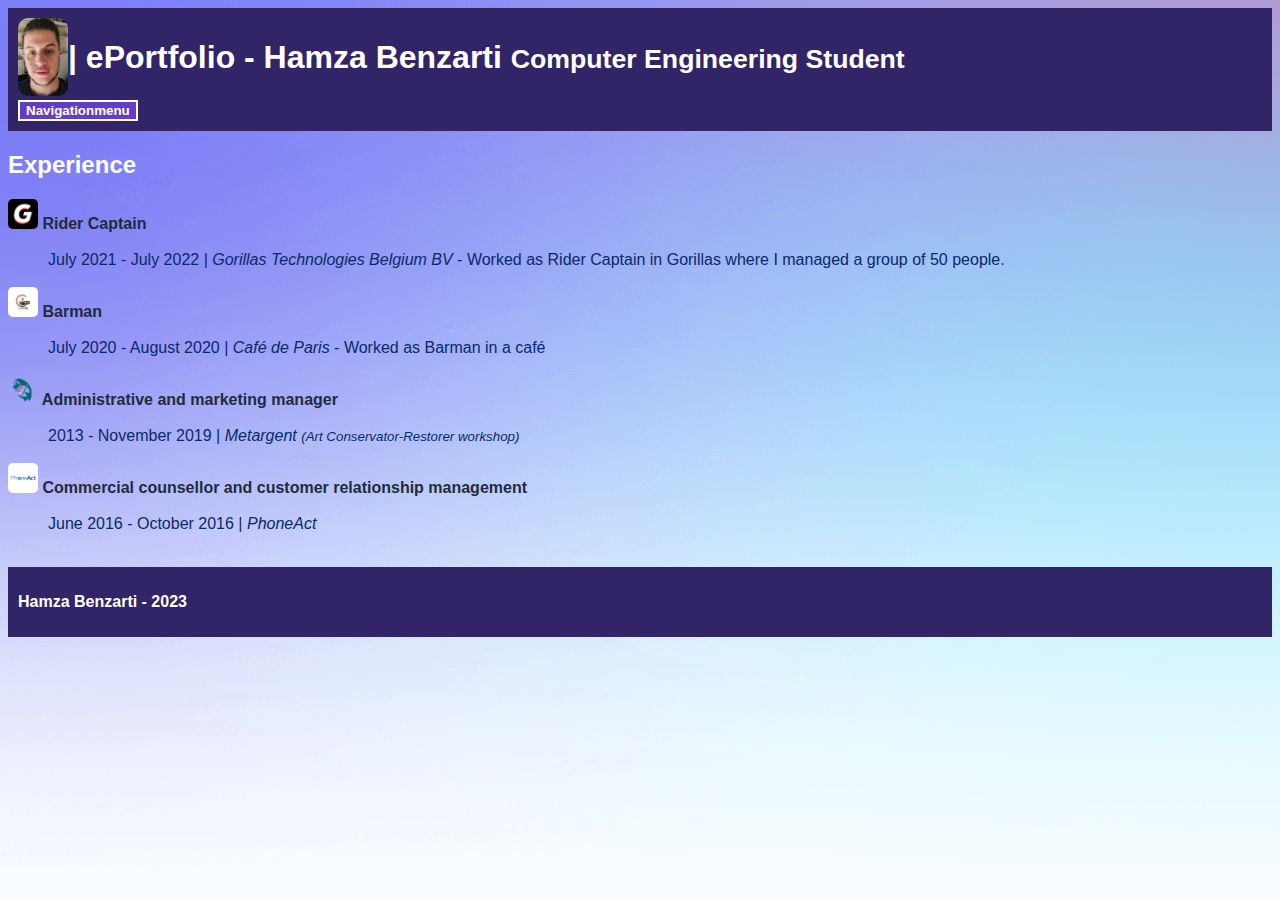
==== experience.html @ 6d57bccd "Add files via upload" ====
<!DOCTYPE html>
<html lang=en>
<head>
    <title>ePortfolio Hamza Benzarti</title>
    <meta charset="UTF-8">
    <meta name="viewport" content="width=device-width, initial-scale=1">
    <meta name="keywords" content="ePortfolio, Curriculum Vitae, Hamza Benzarti">
    <meta name="description" content="ePortfolio of Hamza Benzarti, Curriculum Vitae of Hamza Benzarti">
    <link rel="stylesheet" href="eportfolio.css">
</head>

<Body>
    <header>
        <div id="headermain">
            <img id="profilepic" src="pics/profilepic.png" alt="Profile pic Hamza Benzarti">
            <h1>| ePortfolio - Hamza Benzarti <small>Computer Engineering Student</small></h1>
        </div>
        <nav>
            <div class="navigation">
                <button id="navbutton"><strong>Navigationmenu</strong></button>
                <div class="navigationcontent">
                    <a href="index.html">Main</a>
                    <a href="experience.html">Experience</a>
                    <a href="education.html">Education</a>
                    <a href="skills.html">Skills</a>
                </div>
            </div>
            
        </nav>
    </header>

    <main>
        <h2 style="color:white;">Experience</h2>
        <dl>
            <dt><img id="xplogo" src="pics/gorillas.png" alt="Gorillas logo"><strong> Rider Captain</strong></dt>
            <dd><br> July 2021 - July 2022 | <em>Gorillas Technologies Belgium BV</em> - Worked as Rider Captain in Gorillas where I managed a group of 50 people.</dd>
            <dt><br><img id="xplogo" src="pics/cofee.png" alt="Coffee logo"><strong> Barman</strong></dt>
            <dd><br> July 2020 - August 2020 | <em>Café de Paris</em> - Worked as Barman in a café</dd>
            <dt><br><img id="xplogo" src="pics/art.png" alt="Art logo"><strong> Administrative and marketing manager</strong></dt>
            <dd><br> 2013 - November 2019 | <em>Metargent <small>(Art Conservator-Restorer workshop)</small></em></dd>
            <dt><br><img id="xplogo" src="pics/phone_act.jpg" alt="PhoneAct logo"><strong> Commercial counsellor and customer relationship management</strong></dt>
            <dd><br>June 2016 - October 2016 | <em>PhoneAct</em> </dd>
        </dl>
        <br>
    </main>
    
    <footer>
        <p><strong>Hamza Benzarti - 2023</strong></p>
    </footer>
</Body>

</html>
---- eportfolio.css ----
.navigation {
    display: inline-block;
    position: relative;
    color: white;
}

.navigationcontent {
    text-align: center;
    display: none;
    position: absolute;
    width: 100%;
    overflow: auto;
    background-color: rgb(192, 141, 250);
}

.navigation:hover .navigationcontent {
    display: block;
}

.navigationcontent a {
    display: block;
    color: #ffffff;
}

.navigationcontent a:hover {
    color: #FFFFFF;
    background-color: #696969;
}

html {
    color: #ffffff;
    font-family: Arial, Helvetica, sans-serif;
    background-color: rgb(8, 70, 105);
    background-image: url(pics/bg.png);
    height: 100%;
}

a {
    text-decoration: none;
    font-style: oblique;
}

#navbutton {
    border-style: solid;
    border-width: 2px;
    border-color: white;
    color: white;
    background-color: rgb(98, 62, 199);
}

#headermain {
    display:inline-flex;
}

#profilepic {
    width: 50px;
    height: 78px;
    border-radius: 10px;
}

main {
    color:rgb(8, 42, 105);
    overflow: auto;
}

footer {
    padding: 10px;
    background-color: rgb(49, 37, 104);
    position: relative;
    bottom: 0;
    left: 0;
    right: 0;
}

header {
    padding: 10px;
    background-color: rgb(49, 37, 104);
    position: relative;
    top: 0;
    left: 0;
    right: 0;
}

#xplogo {
    width: 30px;
    height: 30px;
    border-radius: 5px;
}

h3 {
    color:rgb(255, 255, 255);
}

dt {
    color: rgb(34, 43, 61);
}
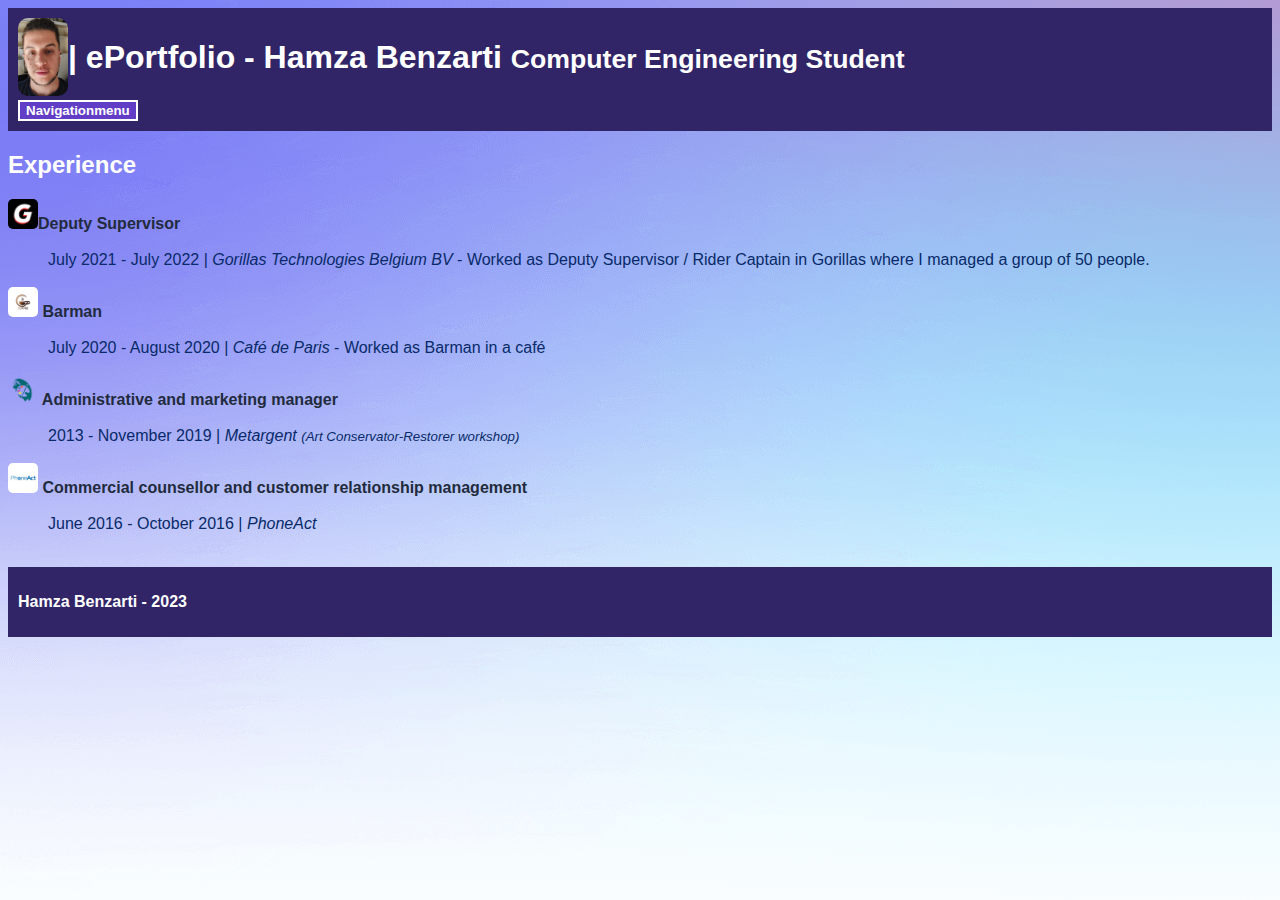
==== commit bfb6c939: "Update experience.html" ====
--- a/experience.html
+++ b/experience.html
@@ -32,8 +32,8 @@
     <main>
         <h2 style="color:white;">Experience</h2>
         <dl>
-            <dt><img id="xplogo" src="pics/gorillas.png" alt="Gorillas logo"><strong> Rider Captain</strong></dt>
-            <dd><br> July 2021 - July 2022 | <em>Gorillas Technologies Belgium BV</em> - Worked as Rider Captain in Gorillas where I managed a group of 50 people.</dd>
+            <dt><img id="xplogo" src="pics/gorillas.png" alt="Gorillas logo"><strong>Deputy Supervisor</strong></dt>
+            <dd><br> July 2021 - July 2022 | <em>Gorillas Technologies Belgium BV</em> - Worked as Deputy Supervisor / Rider Captain in Gorillas where I managed a group of 50 people.</dd>
             <dt><br><img id="xplogo" src="pics/cofee.png" alt="Coffee logo"><strong> Barman</strong></dt>
             <dd><br> July 2020 - August 2020 | <em>Café de Paris</em> - Worked as Barman in a café</dd>
             <dt><br><img id="xplogo" src="pics/art.png" alt="Art logo"><strong> Administrative and marketing manager</strong></dt>
@@ -49,4 +49,4 @@
     </footer>
 </Body>
 
-</html>+</html>
